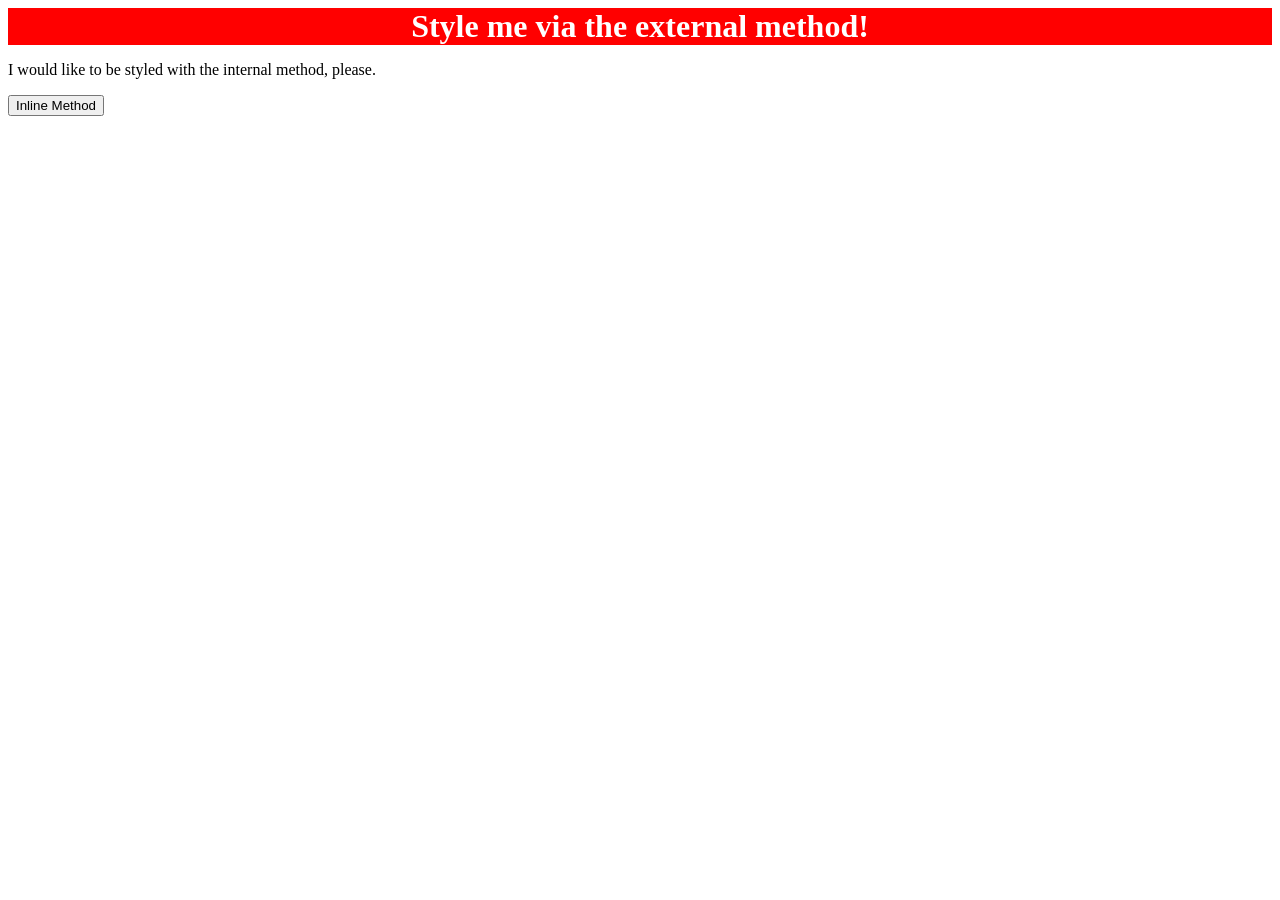
==== foundations/intro-to-css/01-css-methods/index.html @ 06a3defe "Add style via external css" ====
<!DOCTYPE html>
<html lang="en">
  <head>
    <meta charset="UTF-8">
    <meta http-equiv="X-UA-Compatible" content="IE=edge">
    <meta name="viewport" content="width=device-width, initial-scale=1.0">
    <title>Methods for Adding CSS</title>
    <link rel="stylesheet" href="style.css">

  </head>
  <body>
    <div>Style me via the external method!</div>
    <p>I would like to be styled with the internal method, please.</p>
    <button>Inline Method</button>
  </body>
</html>
---- foundations/intro-to-css/01-css-methods/style.css ----
/*`div`: a red background, white text, a font size of 32px, center aligned, and bold*/
div{
    background-color: red;
    color:white;
    font-size:32px;
    text-align:center;
    font-weight:bold;
}
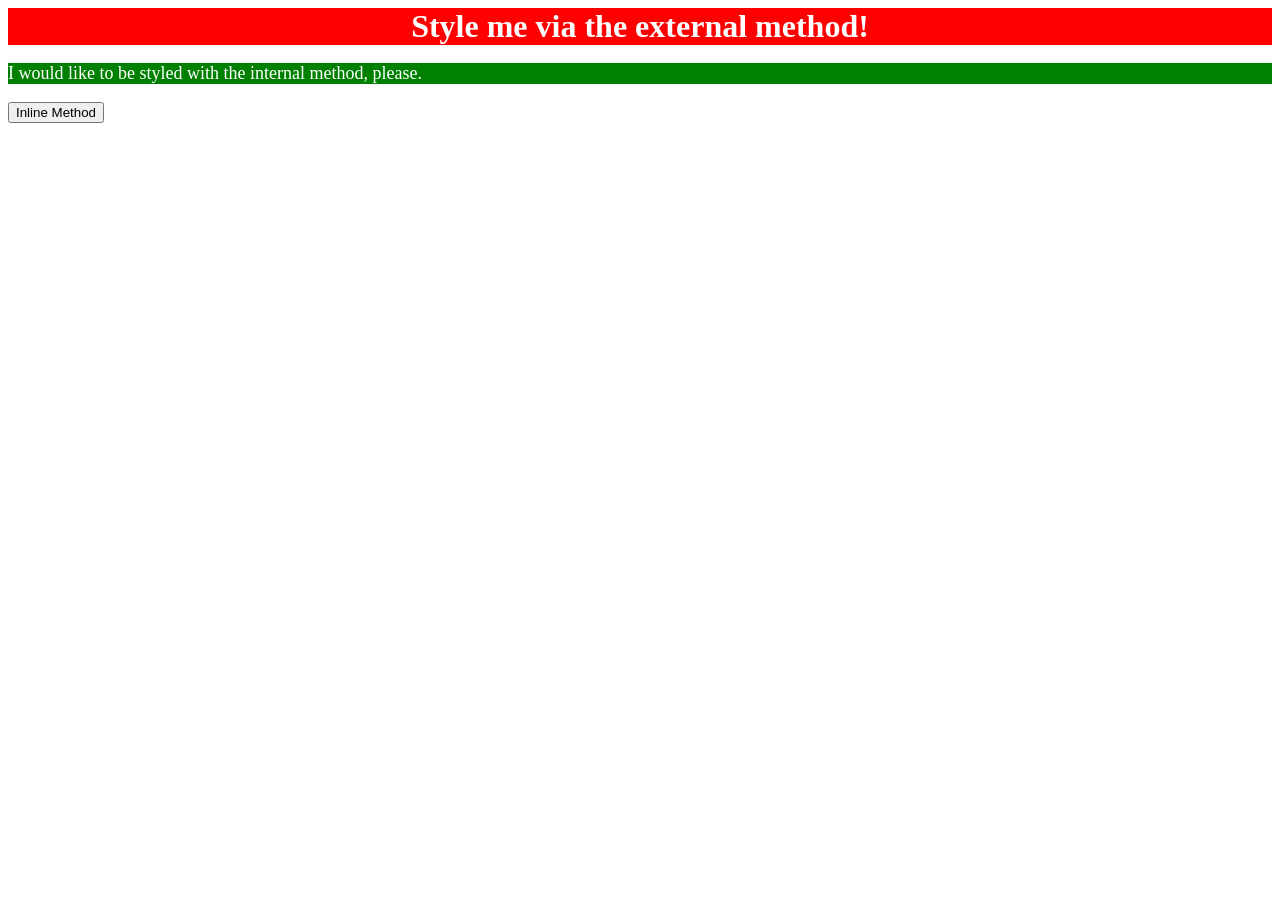
==== commit 76a5a3c7: "Add style via internal css" ====
--- a/foundations/intro-to-css/01-css-methods/index.html
+++ b/foundations/intro-to-css/01-css-methods/index.html
@@ -6,7 +6,12 @@
     <meta name="viewport" content="width=device-width, initial-scale=1.0">
     <title>Methods for Adding CSS</title>
     <link rel="stylesheet" href="style.css">
-
+<!-- `p`: a green background, white text, and a font size of 18px -->
+    <style>
+      p{
+        background-color: green; color:white; font-size:18px;
+      }
+    </style>
   </head>
   <body>
     <div>Style me via the external method!</div>
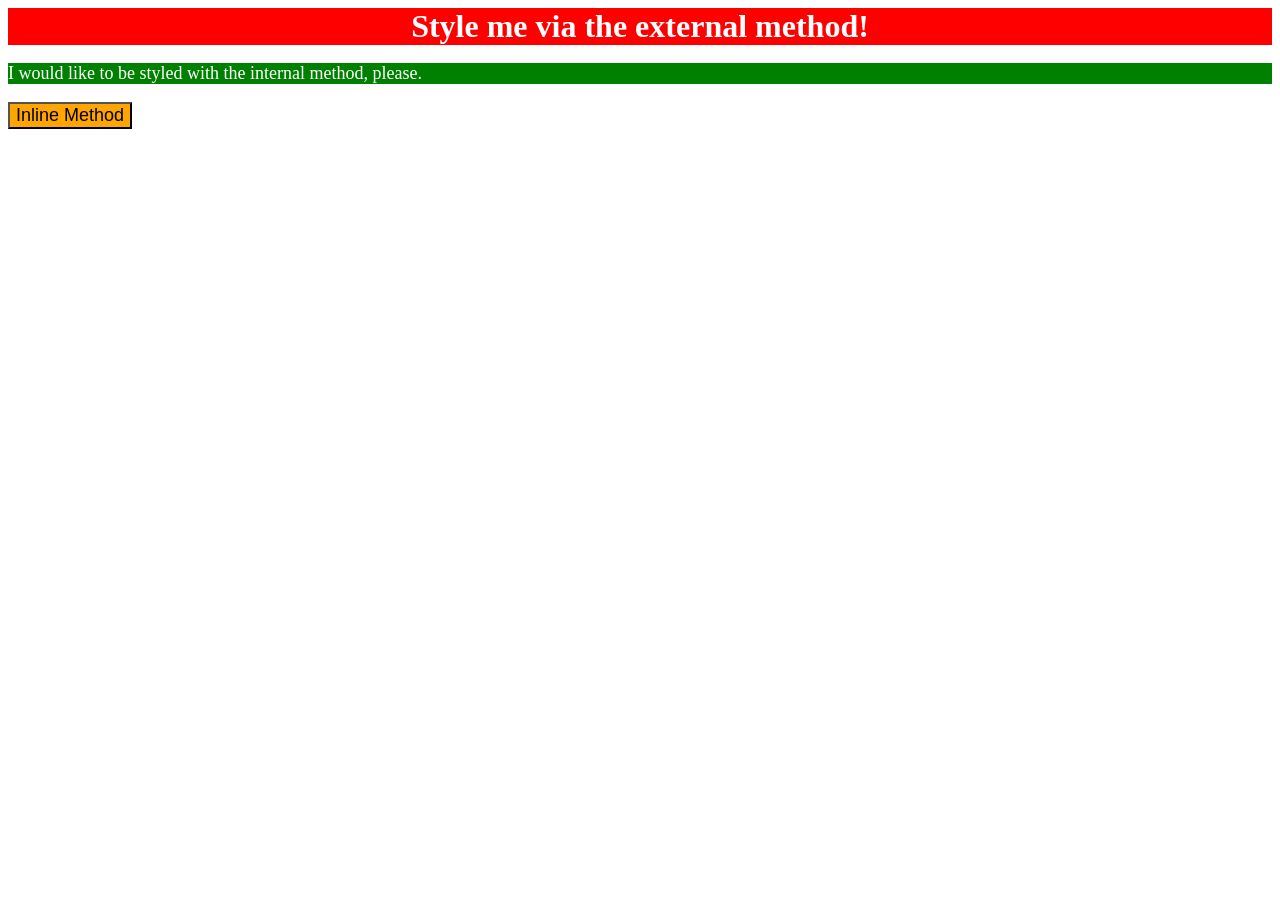
==== commit 087fdcd3: "Add style via inline css" ====
--- a/foundations/intro-to-css/01-css-methods/index.html
+++ b/foundations/intro-to-css/01-css-methods/index.html
@@ -16,6 +16,7 @@
   <body>
     <div>Style me via the external method!</div>
     <p>I would like to be styled with the internal method, please.</p>
-    <button>Inline Method</button>
+    <!-- `button`: an orange background and a font size of 18px -->
+    <button style="background-color:orange; font-size:18px;">Inline Method</button>
   </body>
 </html>
